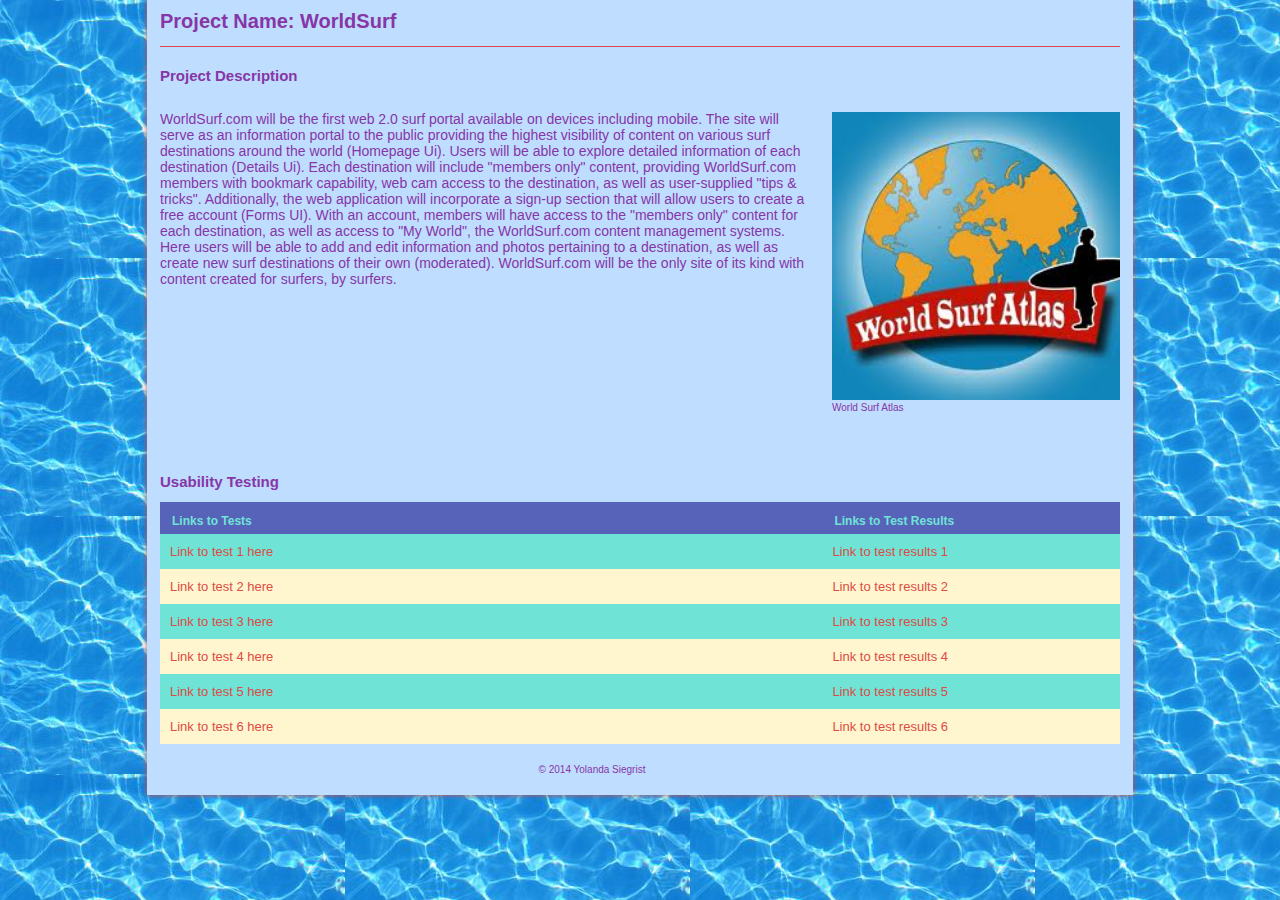
==== WiU - B3/index.html @ f021924e "B3" ====
<!DOCTYPE html>
<!--[if lt IE 7]>      <html class="no-js lt-ie9 lt-ie8 lt-ie7"> <![endif]-->
<!--[if IE 7]>         <html class="no-js lt-ie9 lt-ie8"> <![endif]-->
<!--[if IE 8]>         <html class="no-js lt-ie9"> <![endif]-->
<!--[if gt IE 8]><!--> 
<html class="no-js"> <!--<![endif]-->
<head>
    <meta charset="utf-8">
    <title>WorldSurf.com</title>
    <meta name="description" content="">
    <meta name="viewport" content="width=device-width">
    <link rel="stylesheet" href="css/main.css">
</head>
<body>

<div id="wrapper">
  <header>
     <h1>Project Name: WorldSurf</h1>
  </header>
  <section class="main">
    <h2 class="desc-title">Project Description</h2>
    <!-- Replace this text with your description of the project -->
    <p class="description">WorldSurf.com will be the first web 2.0 surf portal available on devices including mobile.
    	The site will serve as an information portal to the public providing the highest visibility of content on 
    	various surf destinations around the world (Homepage Ui). Users will be able to explore detailed information of
    	each destination (Details Ui). Each destination will include "members only" content, providing WorldSurf.com 
    	members with bookmark capability, web cam access to the destination, as well as user-supplied "tips & tricks". 
    	Additionally, the web application will incorporate a sign-up section that will allow users to create a free 
    	account (Forms UI). With an account, members will have access to the "members only" content for each destination, 
    	as well as access to "My World", the WorldSurf.com content management systems. Here users will be able to add 
    	and edit information and photos pertaining to a destination, as well as create new surf destinations of their 
    	own (moderated). WorldSurf.com will be the only site of its kind with content created for surfers, by surfers.
    </p>
    <figure>
    <!--   add your image to the img folder 
      Replace the "img.jpg" with the name of your image  -->
      <img src="img/images.jpg" alt="world picture with a surfer"  />
      <figcaption>World Surf Atlas</figcaption>    
    </figure>
  </section>
  <section class="sec">
    <h2>Usability Testing</h2>
    <table id="tests">
       <thead>
          <tr>
            <th>Links to Tests</th>
            <th>Links to Test Results</th> 
          </tr>
       </thead>
       <tbody>
          <tr class="odd">
             <td><a href="https://usabilityhub.com/do/e26aabd0a708/a7bb">Link to test 1 here</a></td>
             <td><a href="https://usabilityhub.com/tests/e26aabd0a708/results/d315de471016">Link to test results 1</a></td>
          </tr>
          <tr>
             <td><a href="#">Link to test 2 here</a></td>
             <td><a href="">Link to test results 2</a></td>
          </tr>
          <tr class="odd">
             <td><a href="#">Link to test 3 here</a></td>
             <td><a href="">Link to test results 3</a></td>
          </tr>
          <tr>
             <td><a href="#">Link to test 4 here</a></td>
             <td><a href="#">Link to test results 4</a></td>
          </tr>
          <tr class="odd">
             <td><a href="#">Link to test 5 here</a></td>
             <td><a href="#">Link to test results 5</a></td>
          </tr>
          <!-- start link -->
          <tr>
             <td><a href="#">Link to test 6 here</a></td>
             <td><a href="#">Link to test results 6</a></td>
          </tr>
          <!-- end link -->
          <!-- to add a new link copy from start link to end link and paste here-->
       </tbody>
    </table>
  </section>
  
  <footer> &copy; 2014 Yolanda Siegrist</footer>
  </div> <!-- #wrapper div ends here-->
</body>
</html>
---- WiU - B3/css/main.css ----
/*-------------------------------------------  general -------------------------------------------------------*/
body{
	font-size: 62.5%;
	font-family: helvetica, arial, sans-serif;
	color:#8636A6; /*changes color of the whole text*/
	margin-top: 0;
	background-image: url("../img/chp_waves_1.jpg");
}
#wrapper{
	width:960px;
	margin: 0 auto;
	background-color: #BFDDFF;
	padding-left: 1%;
	padding-right: 1%;
	-webkit-box-shadow: 0px 0px 5px #DD4B44;
	-moz-box-shadow:    0px 0px 5px #DD4B44;
	box-shadow:         0px 0px 5px #DD4B44;

}
/*-------------------------------------------  header -------------------------------------------------------*/

header{
	border-bottom: 1px solid #DD4844; /*changes color of border under project name*/
}
h1{
	margin-top: 0;
	padding-top: 10px;
}
h2{
	margin-top: 20px;
}
/*-------------------------------------------  table -------------------------------------------------------*/
table{
	background: #FFF6D0;  /*changes color of the background of the table*/
	border-collapse: collapse;
	width: 100%;
}
tr{
	display: table-row;
	border-color: inherit;
}
.odd{
	background: #6FE3D6; /*changes color of the stripes table*/
}
th{
	text-align: left;
	padding: 1em 1em .5em;
	font-weight: bold;
	font-size: 120%;
	color: #6FE3D6;  /*changes color of table hd text*/
	background: #5762B9; /*changes color of table hd background*/
}
th:first-child{
	/*border-right: 1px solid #6a7680;*/
}
td{
	padding: 1em 1em;
	width: 69%;
}
td:first-child{
	/*border-right: 1px solid #6a7680;*/
}
/*-------------------------------------------  top section-------------------------------------------------------*/
.main{

	overflow: auto;
	/*border-bottom: 1px solid #bbb8bf;*/
}
.main p{
	width: 67.5%;
	float: left;
	font-size: 1.4em;

}
.main figure{
	float: right;
	margin: 15px 0 20px 0;
	width: 30%;

}
figure img{
	width: 100%;
}
.sec{
	clear: both;
	margin-top: 40px;
	
}

/*-------------------------------------------  links -------------------------------------------------------*/
a{
	text-decoration: none;
	font-size: 1.3em;
	color: #DD4B44;  /*changes color of the links*/
}
a:hover{
	text-decoration: underline;
}
/*-------------------------------------------  footer-------------------------------------------------------*/
footer{
	margin-top: 20px;
	margin-bottom: 20px;
	padding-bottom: 20px;
	text-align: center;
	width: 90%;
}
/* ------------------------------------------- Media Queries -------------------------------------------------------*/


	/* Smaller than standard 960 (devices and browsers) */
	@media only screen and (max-width: 959px) {
		#wrapper{
			width:98%;
		}	
	}
	/* Tablet Portrait size to standard 960 (devices and browsers) */
	@media only screen and (min-width: 768px) and (max-width: 959px) {

		#wrapper{
			width:98%;

		}
		.main figure{
			width: 35%;
		}
		.main figure img{
			width: 100%;	
		}
		.main p{
			width: 60%;	
		}
		td{
			width: 50%;
		}
	}

	/* All Mobile Sizes (devices and browser) */
	@media only screen and (max-width: 767px) {
		#wrapper{
			width: 95%;
	
		}
		.main, header, h2{
			padding-left: 1%;
			padding-right: 1%;
		}
		.main figure{
			width: 100%;
			float: right;
		}
		.main p{
			width: 98%;
		}
		.main figure img{
			width: 100%;
		}
		td{
			width: 50%;
		}
	}

	/* Mobile Landscape Size to Tablet Portrait (devices and browsers) */
	@media only screen and (min-width: 480px) and (max-width: 767px) {
		#wrapper{
			width: 98%;
			min-width: 480px;
			max-width: 767px;
		}
		.main p{
			width: 100%;
		}
		td{

			width: 50%;
		}
	}
	/* Mobile Portrait Size to Mobile Landscape Size (devices and browsers) */
	@media only screen and (max-width: 479px) {
		#wrapper{
			width: 96%;
		}
		figure {
			display: none;
		}
		figcaption{
			display: none;
		}
		.sec{
			margin-top: 10px;
		}
		tr{
			height: 44px;
			line-height: 44px;
		}
		td{
			width: 50%;
			
		}
	}
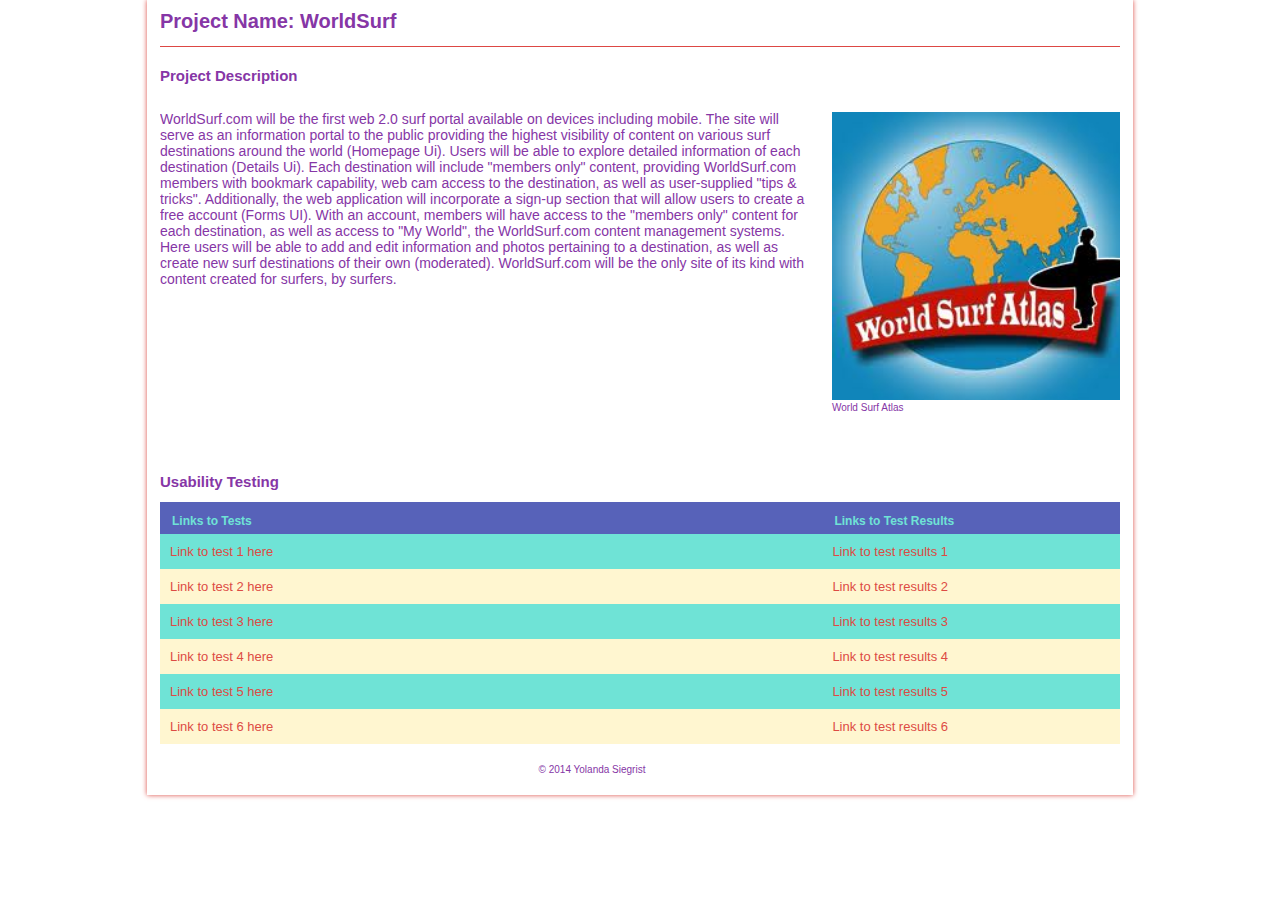
==== commit 39dbfaa5: "Correction" ====
--- a/WiU - B3/index.html
+++ b/WiU - B3/index.html
@@ -53,8 +53,8 @@
              <td><a href="https://usabilityhub.com/tests/e26aabd0a708/results/d315de471016">Link to test results 1</a></td>
           </tr>
           <tr>
-             <td><a href="#">Link to test 2 here</a></td>
-             <td><a href="">Link to test results 2</a></td>
+             <td><a href="https://usabilityhub.com/do/4b8690a41bca/5333">Link to test 2 here</a></td>
+             <td><a href="https://usabilityhub.com/tests/4b8690a41bca/results/c169427aae1c">Link to test results 2</a></td>
           </tr>
           <tr class="odd">
              <td><a href="#">Link to test 3 here</a></td>
--- a/WiU - B3/css/main.css
+++ b/WiU - B3/css/main.css
@@ -5,12 +5,10 @@
 	font-family: helvetica, arial, sans-serif;
 	color:#8636A6; /*changes color of the whole text*/
 	margin-top: 0;
-	background-image: url("../img/chp_waves_1.jpg");
 }
 #wrapper{
 	width:960px;
 	margin: 0 auto;
-	background-color: #BFDDFF;
 	padding-left: 1%;
 	padding-right: 1%;
 	-webkit-box-shadow: 0px 0px 5px #DD4B44;
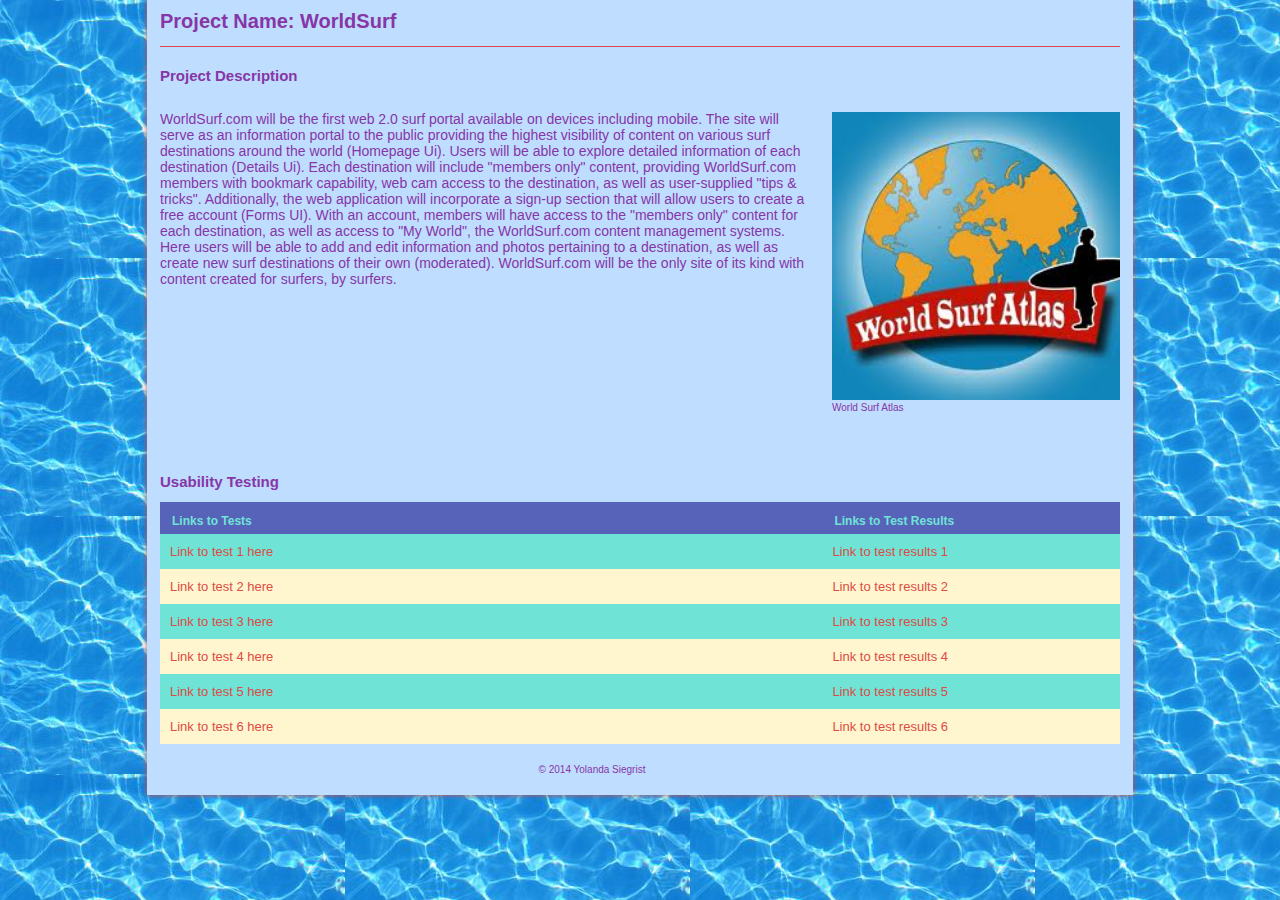
==== commit e995978f: "*Final Correction B3*" ====
--- a/WiU - B3/index.html
+++ b/WiU - B3/index.html
@@ -53,8 +53,8 @@
              <td><a href="https://usabilityhub.com/tests/e26aabd0a708/results/d315de471016">Link to test results 1</a></td>
           </tr>
           <tr>
-             <td><a href="https://usabilityhub.com/do/4b8690a41bca/5333">Link to test 2 here</a></td>
-             <td><a href="https://usabilityhub.com/tests/4b8690a41bca/results/c169427aae1c">Link to test results 2</a></td>
+             <td><a href="#">Link to test 2 here</a></td>
+             <td><a href="">Link to test results 2</a></td>
           </tr>
           <tr class="odd">
              <td><a href="#">Link to test 3 here</a></td>
--- a/WiU - B3/css/main.css
+++ b/WiU - B3/css/main.css
@@ -5,10 +5,12 @@
 	font-family: helvetica, arial, sans-serif;
 	color:#8636A6; /*changes color of the whole text*/
 	margin-top: 0;
+	background-image: url("../img/chp_waves_1.jpg");
 }
 #wrapper{
 	width:960px;
 	margin: 0 auto;
+	background-color: #BFDDFF;
 	padding-left: 1%;
 	padding-right: 1%;
 	-webkit-box-shadow: 0px 0px 5px #DD4B44;
